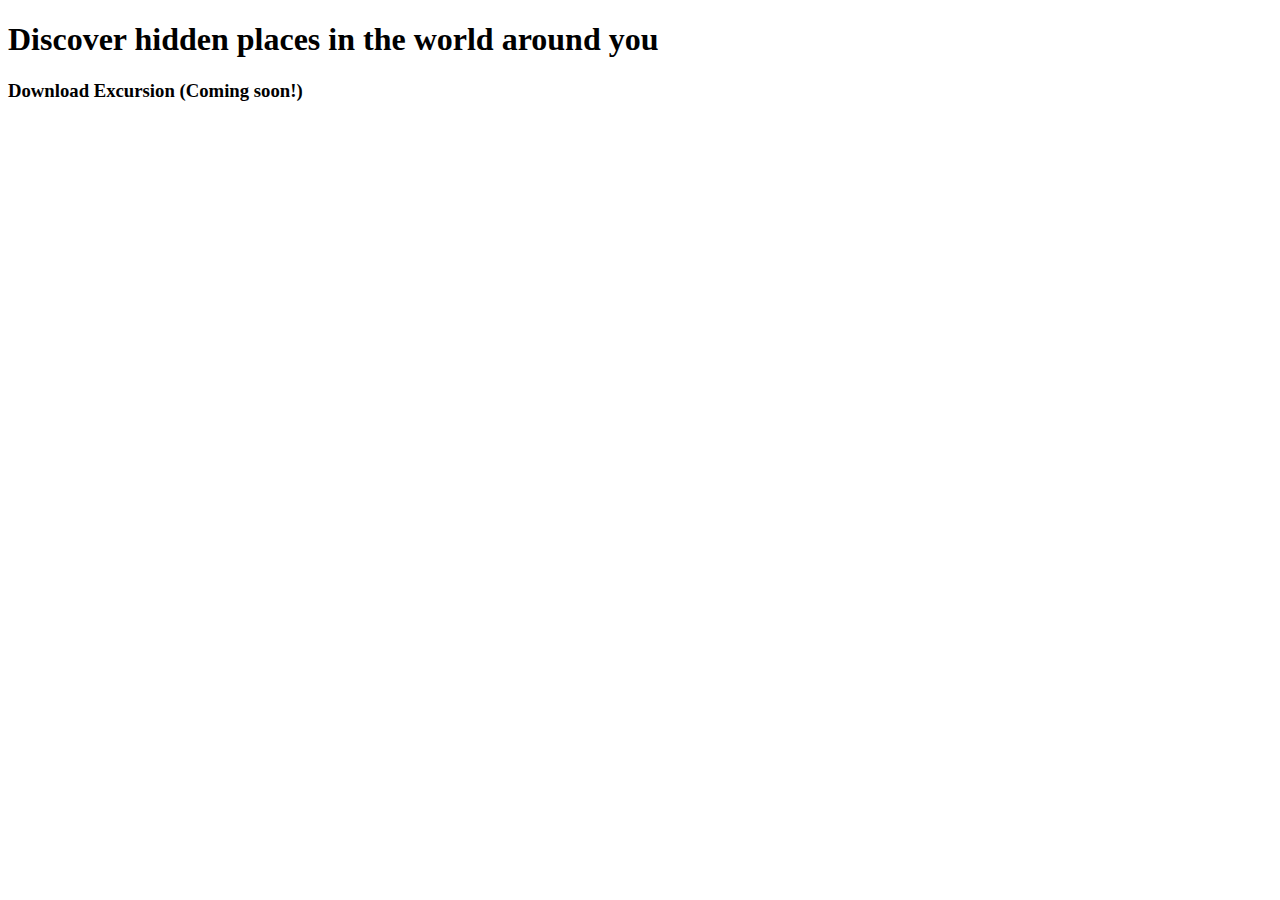
==== index.html @ 86e7ac5b "first commit, just boilerplate and start of text" ====
<!DOCTYPE html>
<html>
  <head>
    <title>Excursion Project</title>
    <link href="style.css" type=text/css rel=stylesheet></link>
  </head>
  <body>
    <h1>Discover hidden places in the world around you</h1>
<h3>Download Excursion (Coming soon!)</h3>
<img src=""
  </body>
</html>
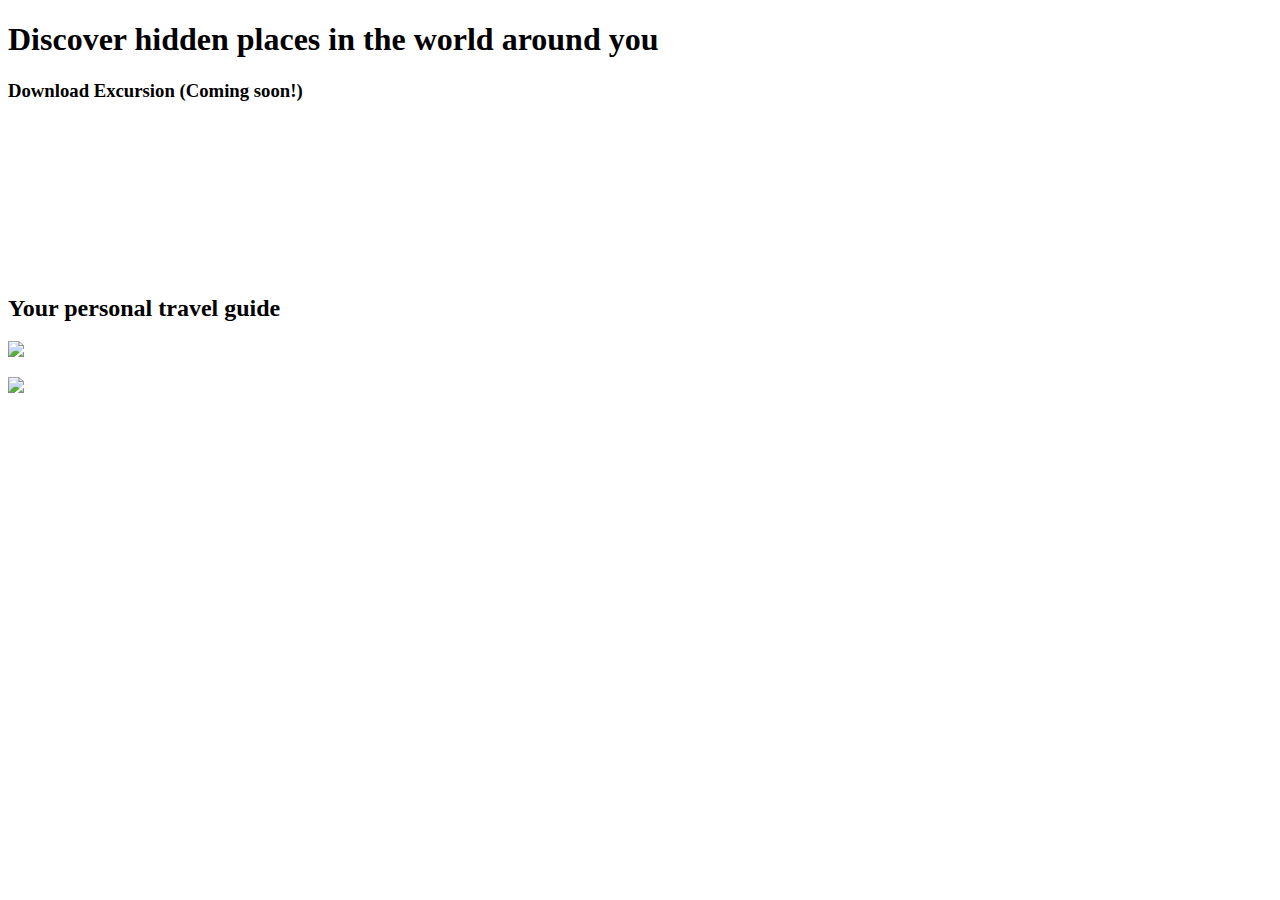
==== commit 0e8fe476: "added photos" ====
--- a/index.html
+++ b/index.html
@@ -7,6 +7,10 @@
   <body>
     <h1>Discover hidden places in the world around you</h1>
 <h3>Download Excursion (Coming soon!)</h3>
-<img src=""
+<video src="https://s3.amazonaws.com/codecademy-content/programs/freelance-one/excursion/videos/excursion.mp4"></video>
+<h2>Your personal travel guide</h2>
+<img src="https://s3.amazonaws.com/codecademy-content/programs/freelance-one/excursion/images/camp.jpg"></img>
+<p><img src="https://s3.amazonaws.com/codecademy-content/programs/freelance-one/excursion/images/phone.png"></img>
   </body>
+</p>
 </html>
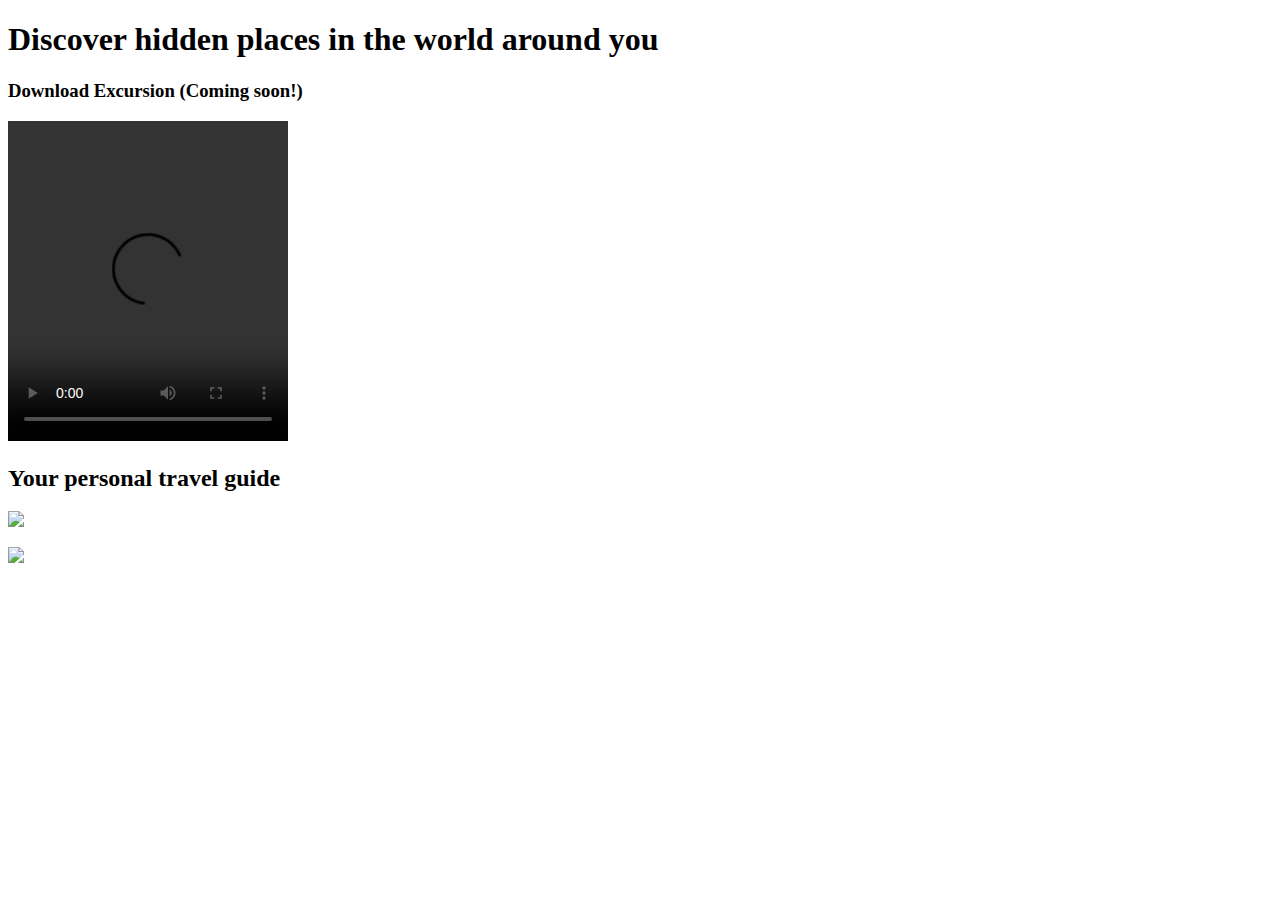
==== commit c1d4e8f2: "changed img to video" ====
--- a/index.html
+++ b/index.html
@@ -1,16 +1,16 @@
-<!DOCTYPE html>
-<html>
-  <head>
-    <title>Excursion Project</title>
-    <link href="style.css" type=text/css rel=stylesheet></link>
-  </head>
-  <body>
-    <h1>Discover hidden places in the world around you</h1>
-<h3>Download Excursion (Coming soon!)</h3>
-<video src="https://s3.amazonaws.com/codecademy-content/programs/freelance-one/excursion/videos/excursion.mp4"></video>
-<h2>Your personal travel guide</h2>
-<img src="https://s3.amazonaws.com/codecademy-content/programs/freelance-one/excursion/images/camp.jpg"></img>
-<p><img src="https://s3.amazonaws.com/codecademy-content/programs/freelance-one/excursion/images/phone.png"></img>
-  </body>
-</p>
-</html>
+<!DOCTYPE html>
+<html>
+  <head>
+    <title>Excursion Project</title>
+    <link href="style.css" type="text/css" rel="stylesheet"></link>
+  </head>
+  <body>
+    <h1>Discover hidden places in the world around you</h1>
+<h3>Download Excursion (Coming soon!)</h3>
+<video height="320" width="280" controls> <source src="https://s3.amazonaws.com/codecademy-content/programs/freelance-one/excursion/videos/excursion.mp4" type="video/mp4"></video>
+<h2>Your personal travel guide</h2>
+<img src="https://s3.amazonaws.com/codecademy-content/programs/freelance-one/excursion/images/camp.jpg"></img>
+<p><img src="https://s3.amazonaws.com/codecademy-content/programs/freelance-one/excursion/images/phone.png"></img>
+  </body>
+</p>
+</html>
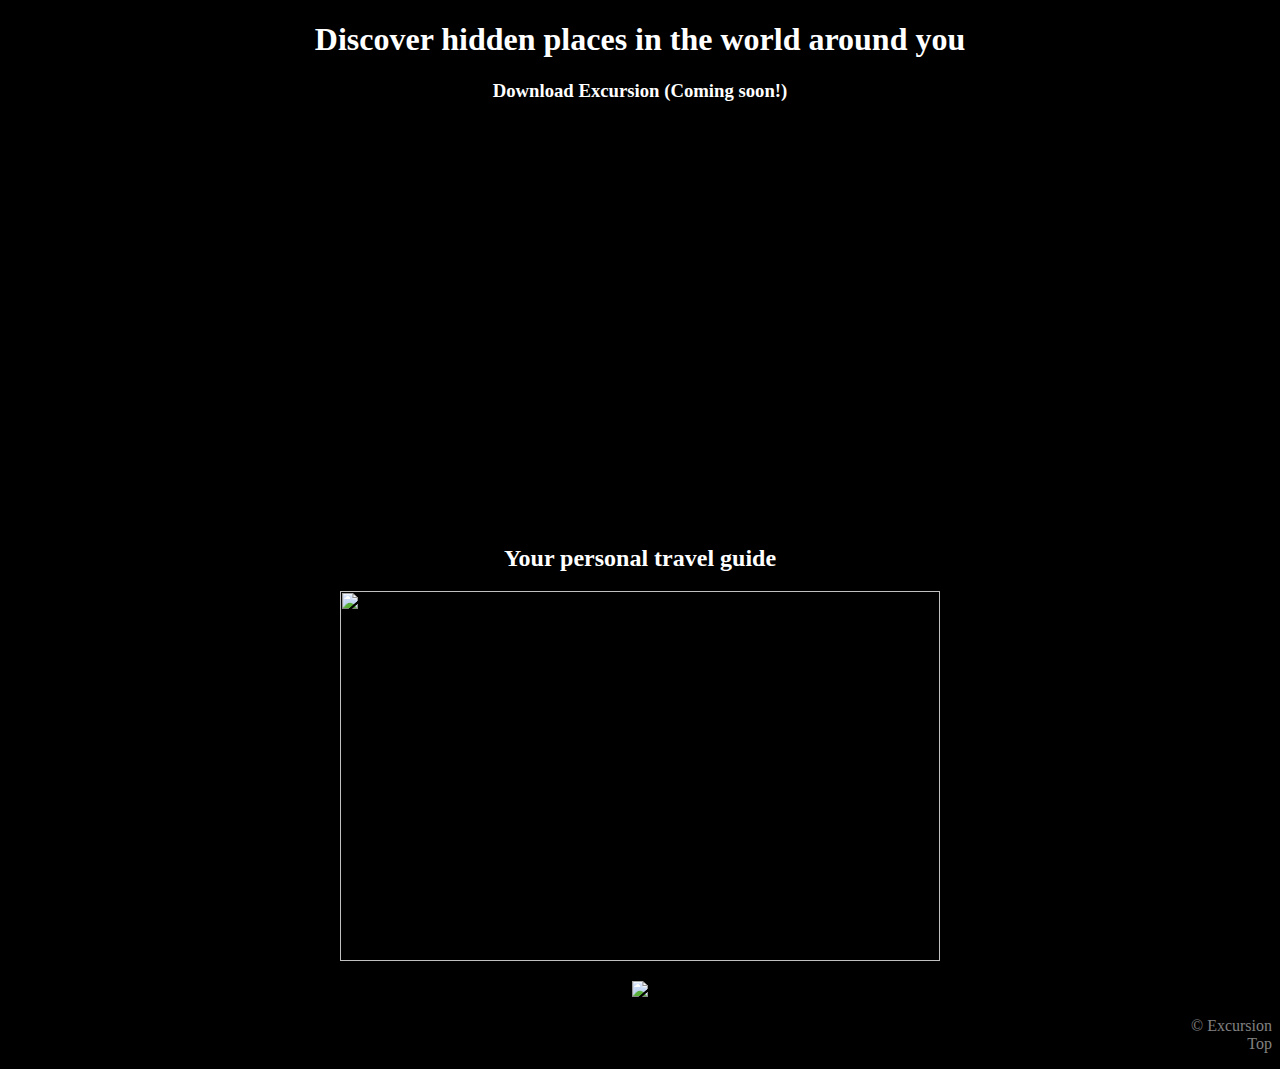
==== commit ecd2155b: "important changes at STATS ... smiley face" ====
--- a/index.html
+++ b/index.html
@@ -1,16 +1,22 @@
-<!DOCTYPE html>
-<html>
-  <head>
-    <title>Excursion Project</title>
-    <link href="style.css" type="text/css" rel="stylesheet"></link>
-  </head>
-  <body>
-    <h1>Discover hidden places in the world around you</h1>
-<h3>Download Excursion (Coming soon!)</h3>
-<video height="320" width="280" controls> <source src="https://s3.amazonaws.com/codecademy-content/programs/freelance-one/excursion/videos/excursion.mp4" type="video/mp4"></video>
-<h2>Your personal travel guide</h2>
-<img src="https://s3.amazonaws.com/codecademy-content/programs/freelance-one/excursion/images/camp.jpg"></img>
-<p><img src="https://s3.amazonaws.com/codecademy-content/programs/freelance-one/excursion/images/phone.png"></img>
-  </body>
-</p>
-</html>
+<!DOCTYPE html>
+<html>
+  <head>
+    <title>Excursion Project</title>
+    <link href="resources/css/style.css" type="text/css" rel="stylesheet"></link>
+  </head>
+  <body>
+<div> <a id=top>
+  <h1>Discover hidden places in the world around you</h1>
+</a>
+</div>
+  <h3>Download Excursion (Coming soon!)</h3>
+
+<video height="400" width="350" autoplay><source src="https://s3.amazonaws.com/codecademy-content/programs/freelance-one/excursion/videos/excursion.mp4" type="video/mp4"></video>
+<h2>Your personal travel guide</h2>
+<p>
+<img height="370" width="600" src="https://s3.amazonaws.com/codecademy-content/programs/freelance-one/excursion/images/camp.jpg"></img>
+<p><img src="https://s3.amazonaws.com/codecademy-content/programs/freelance-one/excursion/images/phone.png"></img>
+<p class="copyright">&copy; Excursion<br>Top</br></p>
+  </body>
+</p>
+</html>
--- a/resources/css/style.css
+++ b/resources/css/style.css
@@ -0,0 +1,14 @@
+body {
+  font-family: Verdana;
+  color: white;
+  background-color: black;
+  text-align: center;
+}
+h1 {
+  color: white;
+  text-align: center;
+}
+p.copyright {
+  text-align: right;
+  color: gray;
+}
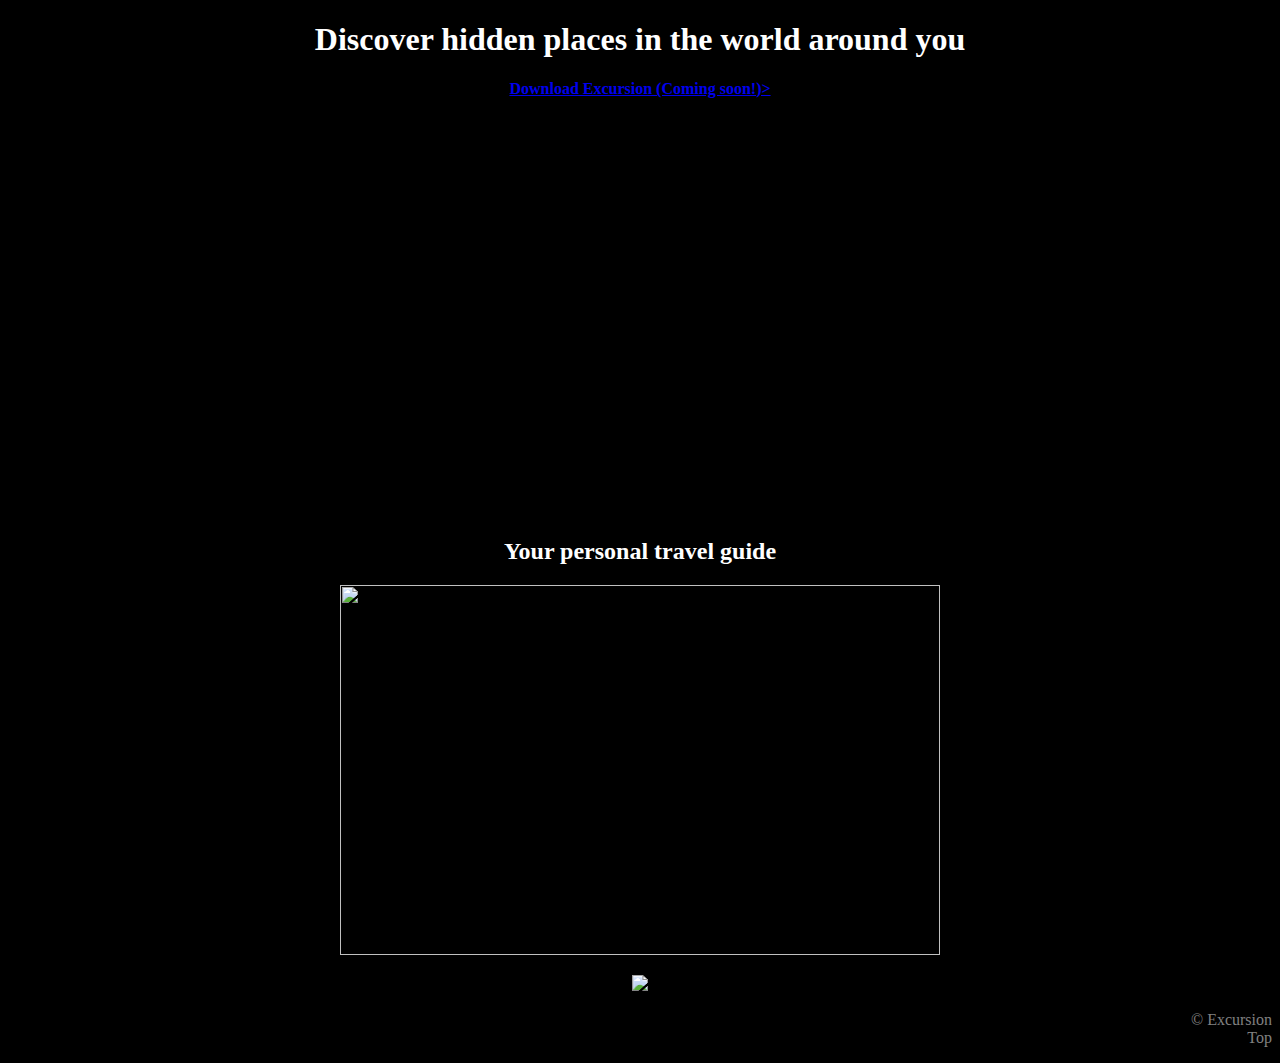
==== commit dc33fe1f: "end of stats on May 1 work" ====
--- a/index.html
+++ b/index.html
@@ -5,13 +5,14 @@
     <link href="resources/css/style.css" type="text/css" rel="stylesheet"></link>
   </head>
   <body>
-<div> <a id=top>
+<div><a id=top>
   <h1>Discover hidden places in the world around you</h1>
-</a>
+  </a>
 </div>
-  <h3>Download Excursion (Coming soon!)</h3>
+  <h3 class="download"><a href="resources/exlink.html">Download Excursion (Coming soon!)></a>
+  </h3>
+<p><video height="400" width="350" autoplay><source src="https://s3.amazonaws.com/codecademy-content/programs/freelance-one/excursion/videos/excursion.mp4" type="video/mp4"></video></p>
 
-<video height="400" width="350" autoplay><source src="https://s3.amazonaws.com/codecademy-content/programs/freelance-one/excursion/videos/excursion.mp4" type="video/mp4"></video>
 <h2>Your personal travel guide</h2>
 <p>
 <img height="370" width="600" src="https://s3.amazonaws.com/codecademy-content/programs/freelance-one/excursion/images/camp.jpg"></img>
--- a/resources/css/style.css
+++ b/resources/css/style.css
@@ -12,3 +12,7 @@
   text-align: right;
   color: gray;
 }
+h3.download {
+  color: Aquamarine;
+  font-size: 16px;
+}
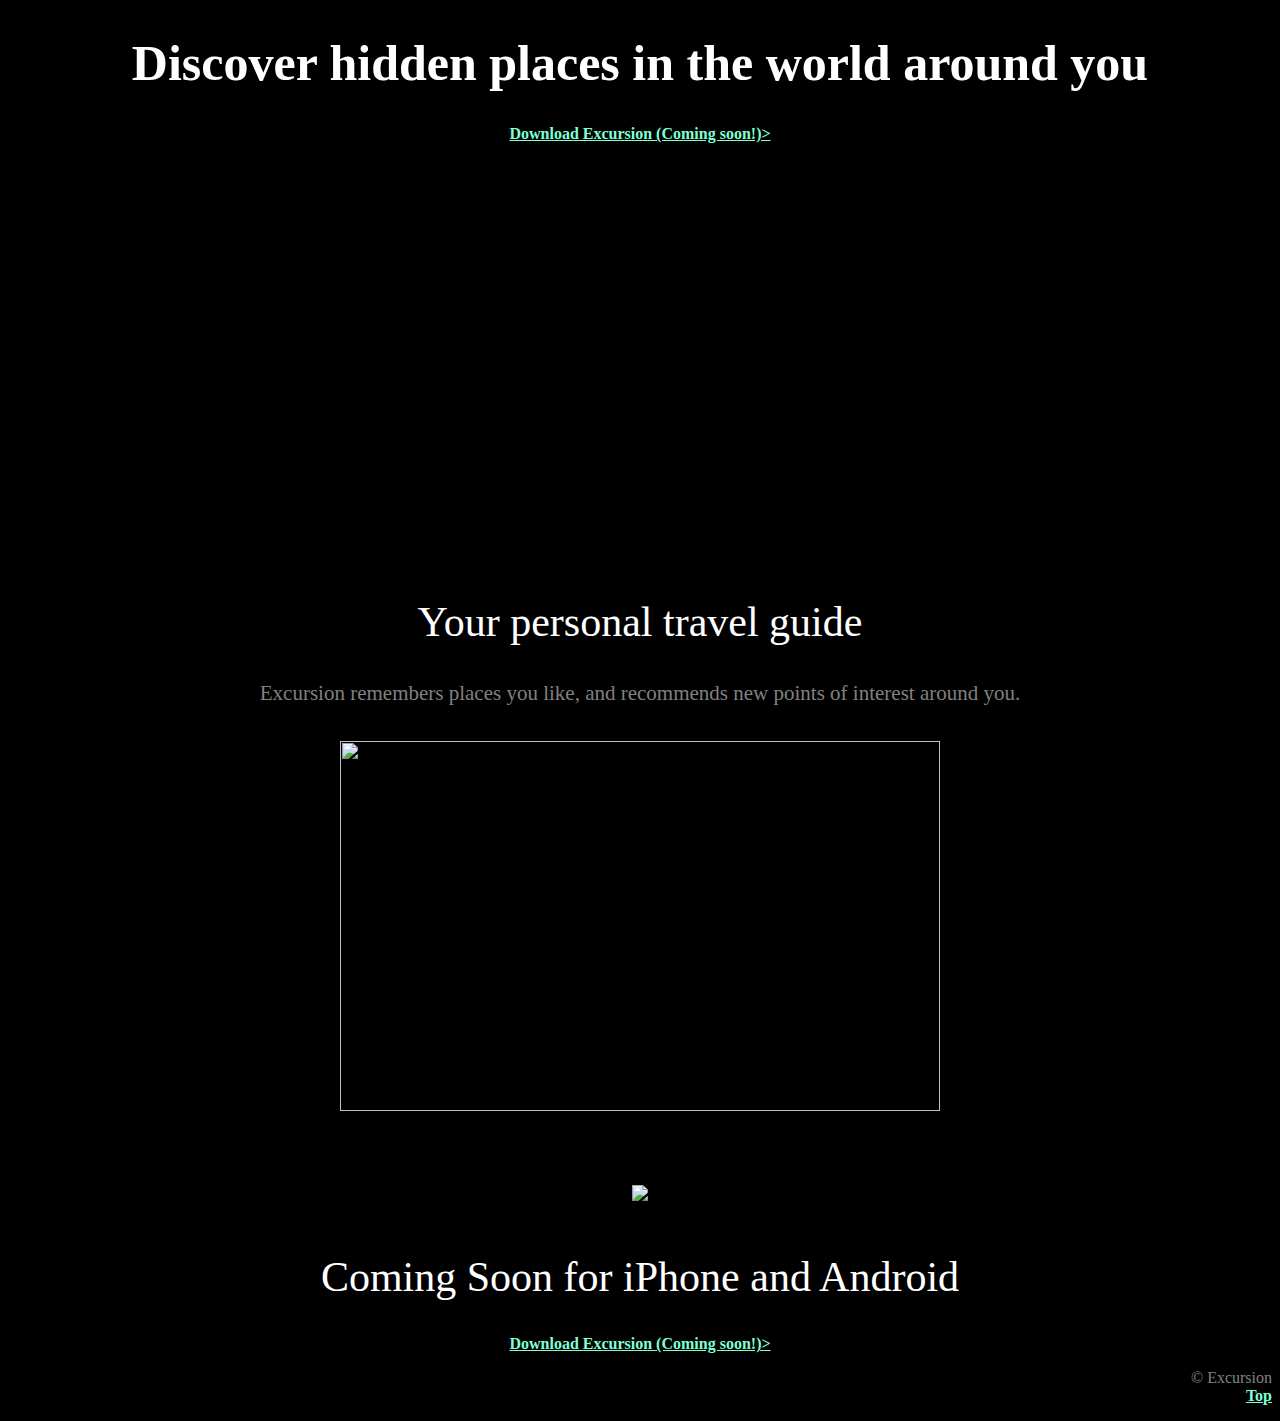
==== commit 88ae2b62: "added hyperlink colors, finished elements" ====
--- a/index.html
+++ b/index.html
@@ -5,19 +5,27 @@
     <link href="resources/css/style.css" type="text/css" rel="stylesheet"></link>
   </head>
   <body>
-<div><a id=top>
+<div id="toppage">
   <h1>Discover hidden places in the world around you</h1>
   </a>
 </div>
   <h3 class="download"><a href="resources/exlink.html">Download Excursion (Coming soon!)></a>
   </h3>
+
 <p><video height="400" width="350" autoplay><source src="https://s3.amazonaws.com/codecademy-content/programs/freelance-one/excursion/videos/excursion.mp4" type="video/mp4"></video></p>
 
 <h2>Your personal travel guide</h2>
-<p>
+  <h2 class="tent">Excursion remembers places you like, and recommends new points of interest around you.</p>
+  <h2>
 <img height="370" width="600" src="https://s3.amazonaws.com/codecademy-content/programs/freelance-one/excursion/images/camp.jpg"></img>
 <p><img src="https://s3.amazonaws.com/codecademy-content/programs/freelance-one/excursion/images/phone.png"></img>
-<p class="copyright">&copy; Excursion<br>Top</br></p>
+
+<h2> Coming Soon for iPhone and Android</h2>
+<h3 class="download"><a href="resources/exlink.html">Download Excursion (Coming soon!)></a>
+</h3>
+
+<p class="copyright">&copy; Excursion<br><span class="top"><a href="#toppage">Top</a></span></br></p>
+
   </body>
 </p>
 </html>
--- a/resources/css/style.css
+++ b/resources/css/style.css
@@ -6,6 +6,7 @@
 }
 h1 {
   color: white;
+  font-size: 50px;
   text-align: center;
 }
 p.copyright {
@@ -16,3 +17,25 @@
   color: Aquamarine;
   font-size: 16px;
 }
+h2.tent {
+  font-family: Verdana;
+  font-size: 21px;
+  color: gray;
+}
+
+h2 {
+font-weight: 300;
+font-size: 42px;
+}
+
+span.top {
+  color: red;
+  font-weight: bolder;
+}
+
+a:link, a:visited {
+  color: Aquamarine;
+}
+a:hover{
+  color:purple;
+}
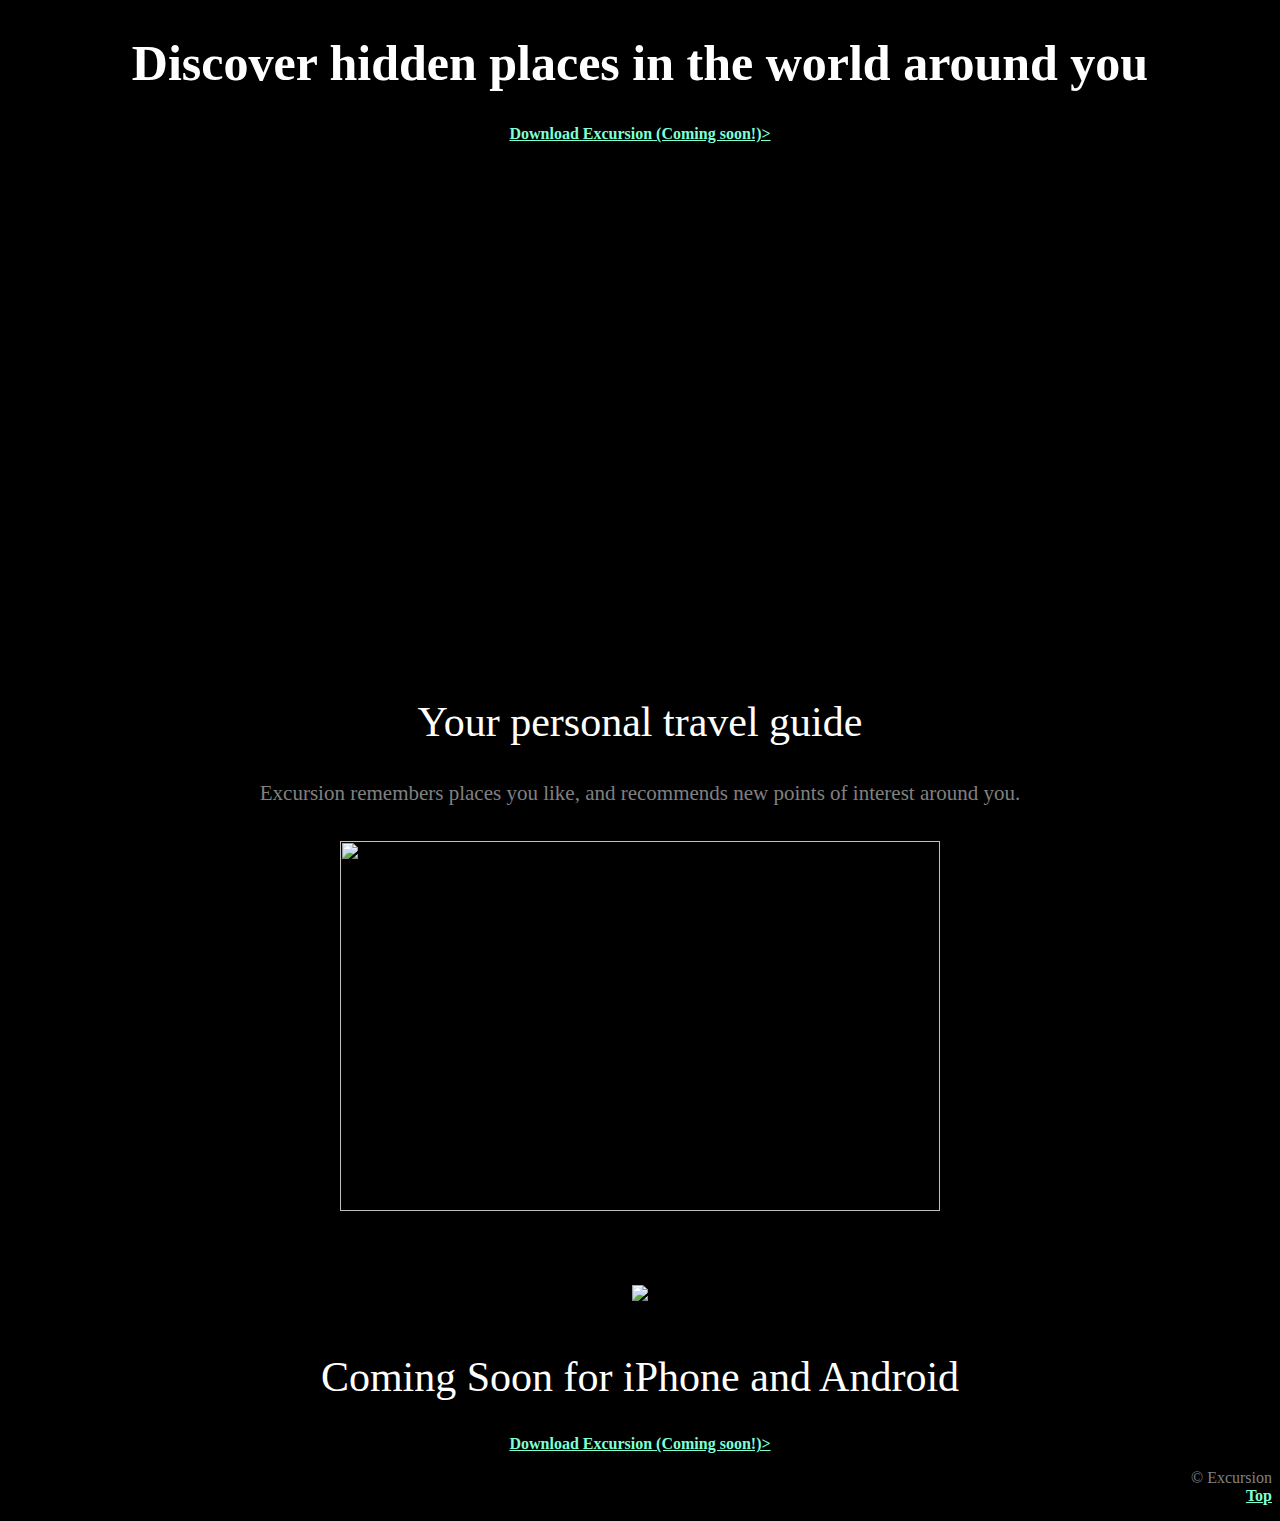
==== commit bf2c6149: "added loop to video, expanded video" ====
--- a/index.html
+++ b/index.html
@@ -12,7 +12,7 @@
   <h3 class="download"><a href="resources/exlink.html">Download Excursion (Coming soon!)></a>
   </h3>
 
-<p><video height="400" width="350" autoplay><source src="https://s3.amazonaws.com/codecademy-content/programs/freelance-one/excursion/videos/excursion.mp4" type="video/mp4"></video></p>
+<p><video height="500" width="400" autoplay loop="true"><source src="https://s3.amazonaws.com/codecademy-content/programs/freelance-one/excursion/videos/excursion.mp4" type="video/mp4"></video></p>
 
 <h2>Your personal travel guide</h2>
   <h2 class="tent">Excursion remembers places you like, and recommends new points of interest around you.</p>
